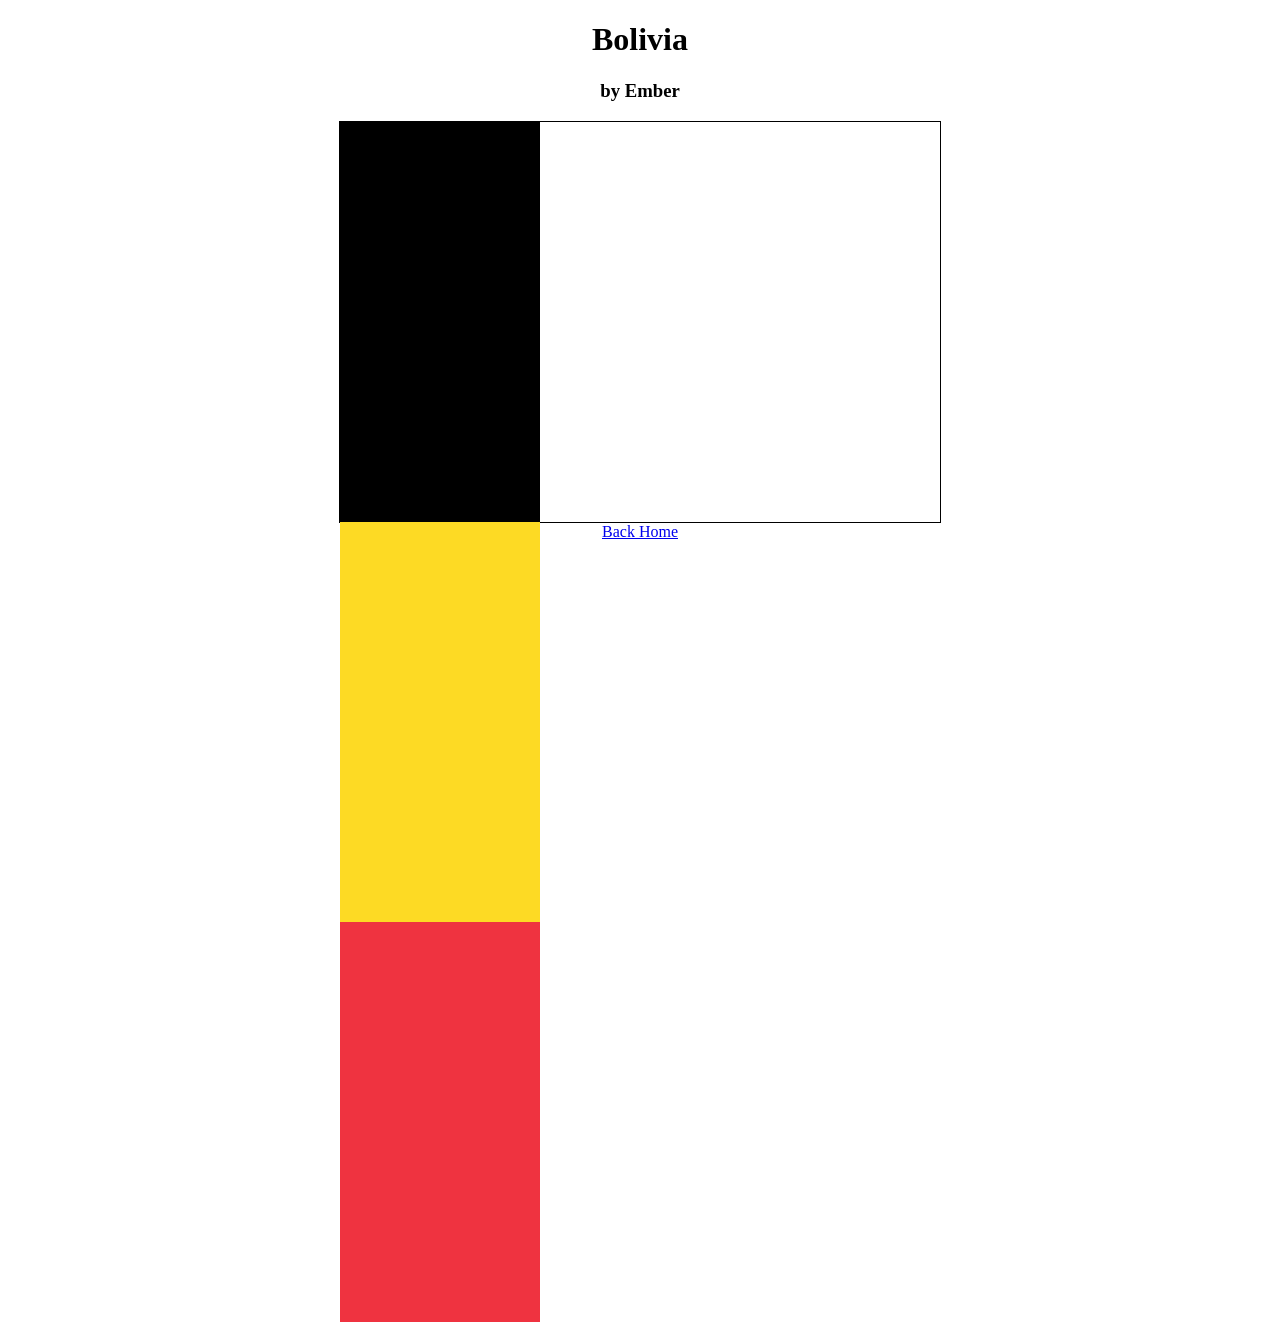
==== belgium/index.html @ 3ee20a7e "WIP" ====
<!DOCTYPE html>
<html>
	<head>
		<title>Bolivia by Ember</title>
		<link rel="stylesheet" type="text/css" href="style.css">
		<!-- Put the styles in style.css -->
	</head>

	<body>
		<div class="header">
		    <h1>Bolivia</h1>
            <h3>by Ember</h3>
		</div>
        <div id="bolivia" class="flag">
  			<div class="stripe black"></div>
  			<div class="stripe yellow"></div>
			<div class="stripe red"></div>
   	    </div>
		<a href="../index.html">Back Home</a>
	</body>
  
</html>
---- belgium/style.css ----
.header {
    text-align:center;
}

a {
    display:block;
    width:100%;
    text-align:center;
}
.flag {
  width:600px;
  height:400px;
  margin:auto;
  border:1px solid black;
}

.stripe {
    height:100%;
    width:33.333%;
}



.black {
    background:#000000;
}
.yellow {
    background:#FDDA24;
}
.red {
    background: #EF3340;
}
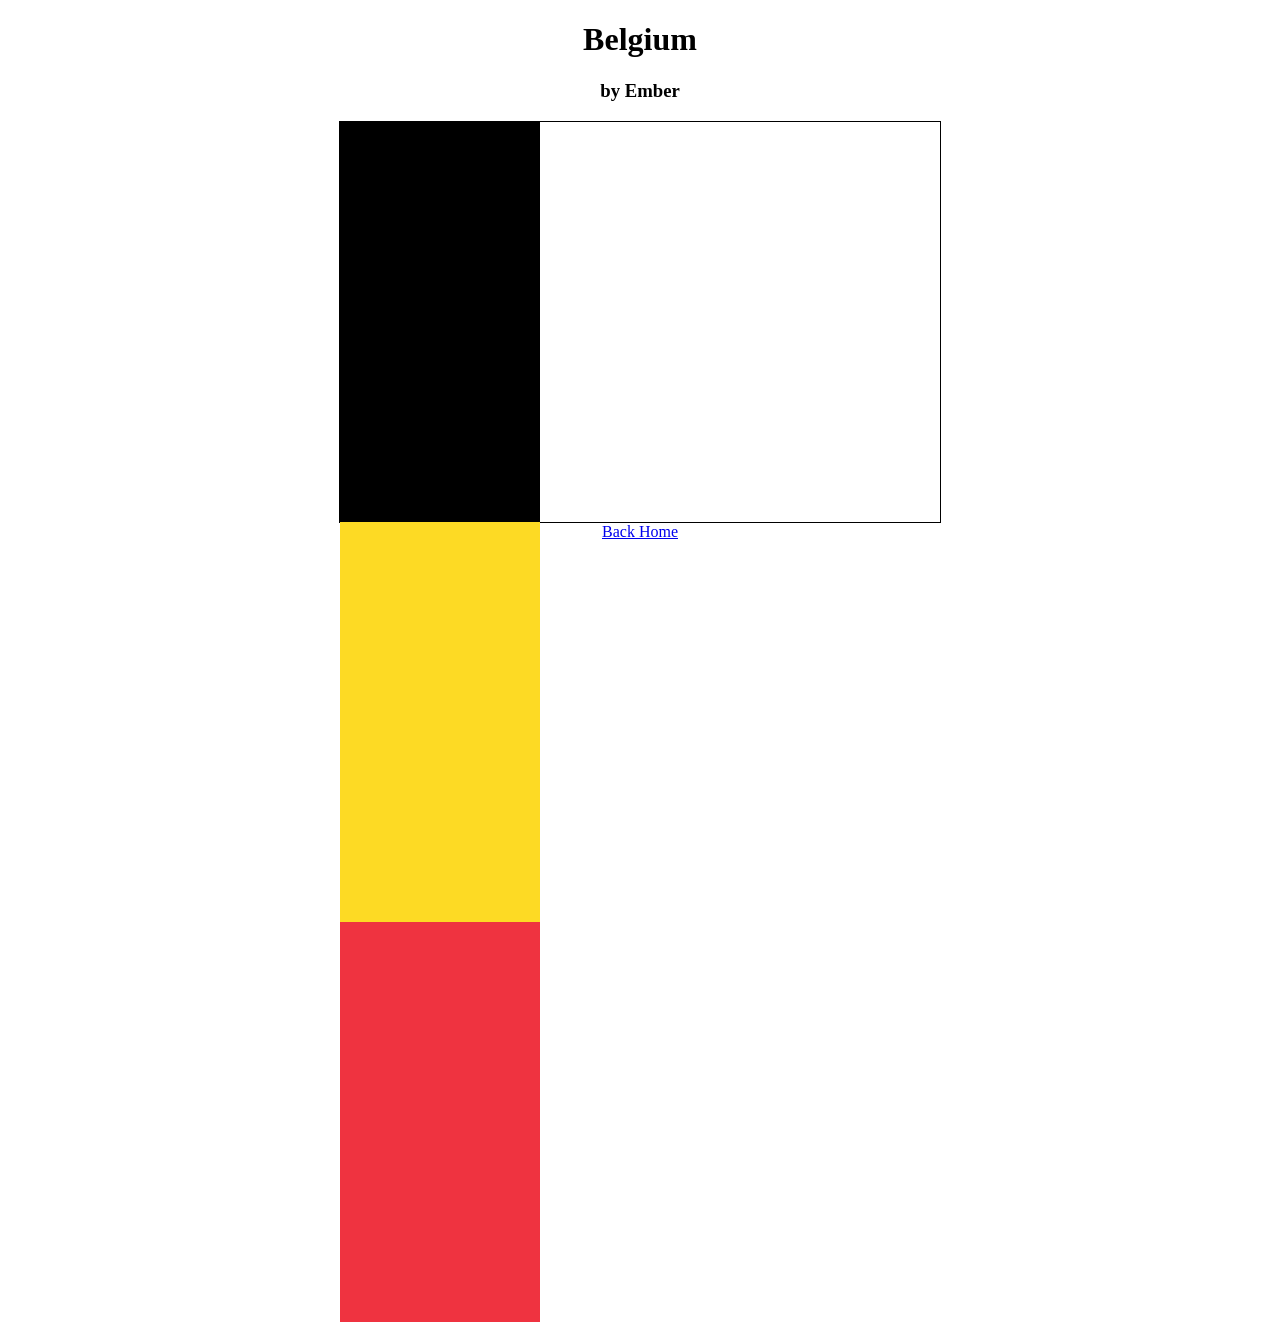
==== commit 53f5491c: "fixed something i messed up" ====
--- a/belgium/index.html
+++ b/belgium/index.html
@@ -1,17 +1,17 @@
 <!DOCTYPE html>
 <html>
 	<head>
-		<title>Bolivia by Ember</title>
+		<title>Belgium by Ember</title>
 		<link rel="stylesheet" type="text/css" href="style.css">
 		<!-- Put the styles in style.css -->
 	</head>
 
 	<body>
 		<div class="header">
-		    <h1>Bolivia</h1>
+		    <h1>Belgium</h1>
             <h3>by Ember</h3>
 		</div>
-        <div id="bolivia" class="flag">
+        <div id="belgium" class="flag">
   			<div class="stripe black"></div>
   			<div class="stripe yellow"></div>
 			<div class="stripe red"></div>
